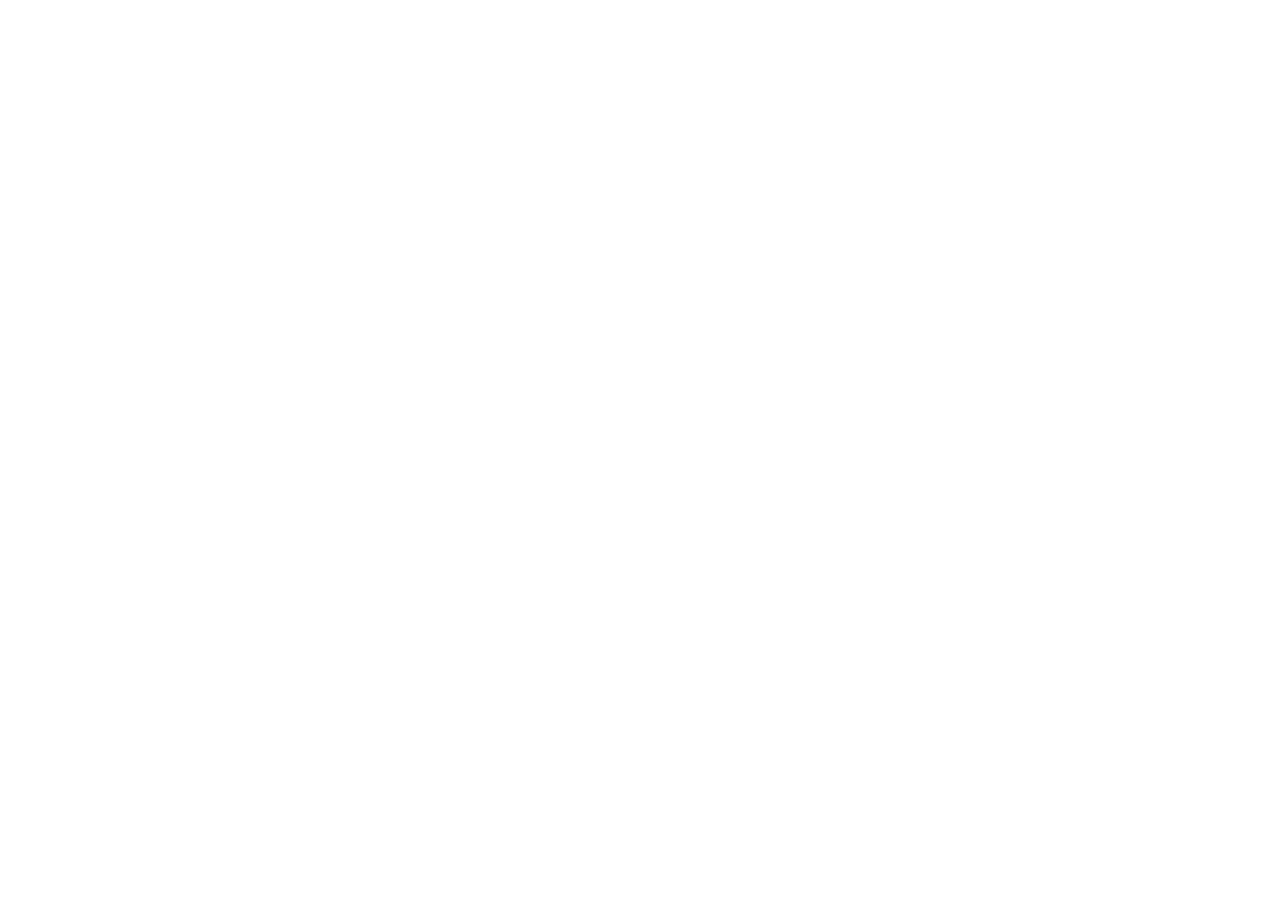
==== index.html @ f5dcd1ee "añade estrutura de archivos" ====
<!DOCTYPE html>
<html>
  <head>
    <meta charset="utf-8">
    <title>bienvenido a esta prueba/</title>
    <link rel="stylesheet" href="assets/icons/icomoon/styles.css">
    <link rel="stylesheet" href="css/main.css">
  </head>
  <body>

  </body>
</html>
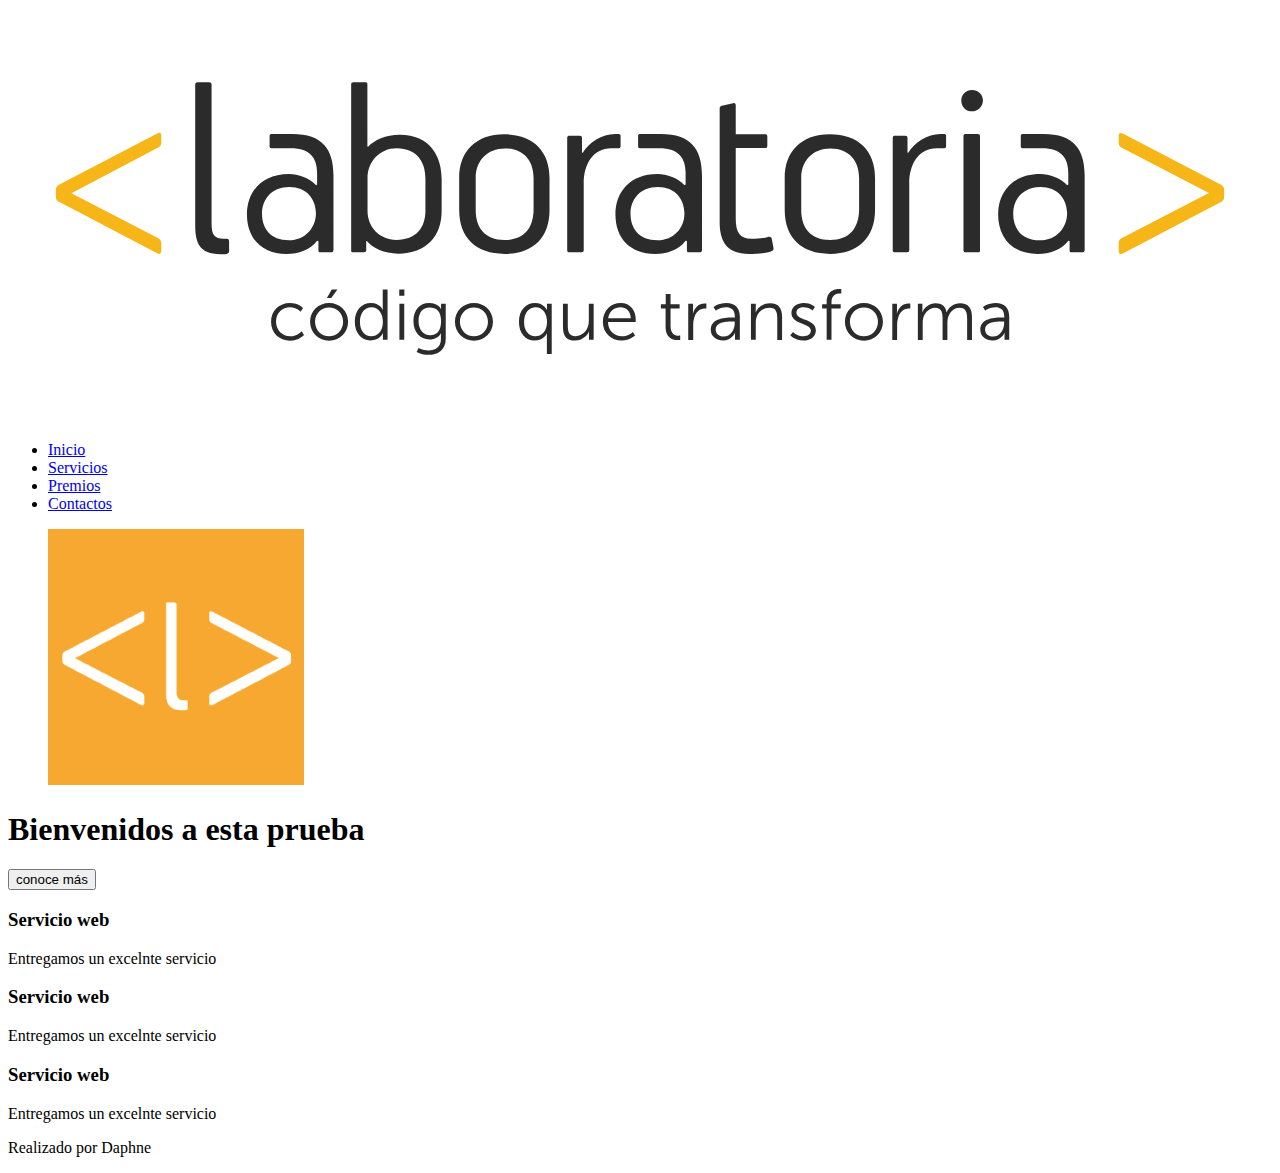
==== commit b584011d: "añade estructura html" ====
--- a/index.html
+++ b/index.html
@@ -3,10 +3,50 @@
   <head>
     <meta charset="utf-8">
     <title>bienvenido a esta prueba/</title>
+<link rel="stylesheet" href="assets/icons/icomoon/style.css">
     <link rel="stylesheet" href="assets/icons/icomoon/styles.css">
     <link rel="stylesheet" href="css/main.css">
   </head>
   <body>
-
+   <header>
+     <figure>
+       <img src="assets/images/logo-laboratoria.svg" alt="logo laboratria">
+     </figure>
+       <nav>
+         <ul>
+        <li><a href="#">Inicio</a></li>
+        <li><a href="#">Servicios</a></li>
+        <li><a href="#">Premios</a></li>
+        <li><a href="#">Contactos</a></li>
+         </ul>
+       </nav>
+   </header>
+   <section>
+     <figure>
+<img src="assets/images/square-laboratoria.png" alt="logo laboratoria">
+     </figure>
+     <h1>Bienvenidos a esta prueba</h1>
+<button>conoce más</button>
+   </section>
+   <section>
+     <div>
+       <span></span>
+       <h3>Servicio web</h3>
+        <p>Entregamos un excelnte servicio</p>
+          </div>
+          <div>
+            <span></span>
+            <h3>Servicio web</h3>
+             <p>Entregamos un excelnte servicio</p>
+               </div>
+               <div>
+                 <span></span>
+                 <h3>Servicio web</h3>
+                  <p>Entregamos un excelnte servicio</p>
+                    </div>
+   </section>
+<footer>
+  <p>Realizado por Daphne</p>
+</footer>
   </body>
 </html>
--- a/assets/icons/icomoon/style.css
+++ b/assets/icons/icomoon/style.css
@@ -0,0 +1,1496 @@
+@font-face {
+  font-family: 'icomoon';
+  src:  url('fonts/icomoon.eot?vre23j');
+  src:  url('fonts/icomoon.eot?vre23j#iefix') format('embedded-opentype'),
+    url('fonts/icomoon.ttf?vre23j') format('truetype'),
+    url('fonts/icomoon.woff?vre23j') format('woff'),
+    url('fonts/icomoon.svg?vre23j#icomoon') format('svg');
+  font-weight: normal;
+  font-style: normal;
+}
+
+[class^="icon-"], [class*=" icon-"] {
+  /* use !important to prevent issues with browser extensions that change fonts */
+  font-family: 'icomoon' !important;
+  speak: none;
+  font-style: normal;
+  font-weight: normal;
+  font-variant: normal;
+  text-transform: none;
+  line-height: 1;
+
+  /* Better Font Rendering =========== */
+  -webkit-font-smoothing: antialiased;
+  -moz-osx-font-smoothing: grayscale;
+}
+
+.icon-home:before {
+  content: "\e900";
+}
+.icon-home2:before {
+  content: "\e901";
+}
+.icon-home3:before {
+  content: "\e902";
+}
+.icon-office:before {
+  content: "\e903";
+}
+.icon-newspaper:before {
+  content: "\e904";
+}
+.icon-pencil:before {
+  content: "\e905";
+}
+.icon-pencil2:before {
+  content: "\e906";
+}
+.icon-quill:before {
+  content: "\e907";
+}
+.icon-pen:before {
+  content: "\e908";
+}
+.icon-blog:before {
+  content: "\e909";
+}
+.icon-eyedropper:before {
+  content: "\e90a";
+}
+.icon-droplet:before {
+  content: "\e90b";
+}
+.icon-paint-format:before {
+  content: "\e90c";
+}
+.icon-image:before {
+  content: "\e90d";
+}
+.icon-images:before {
+  content: "\e90e";
+}
+.icon-camera:before {
+  content: "\e90f";
+}
+.icon-headphones:before {
+  content: "\e910";
+}
+.icon-music:before {
+  content: "\e911";
+}
+.icon-play:before {
+  content: "\e912";
+}
+.icon-film:before {
+  content: "\e913";
+}
+.icon-video-camera:before {
+  content: "\e914";
+}
+.icon-dice:before {
+  content: "\e915";
+}
+.icon-pacman:before {
+  content: "\e916";
+}
+.icon-spades:before {
+  content: "\e917";
+}
+.icon-clubs:before {
+  content: "\e918";
+}
+.icon-diamonds:before {
+  content: "\e919";
+}
+.icon-bullhorn:before {
+  content: "\e91a";
+}
+.icon-connection:before {
+  content: "\e91b";
+}
+.icon-podcast:before {
+  content: "\e91c";
+}
+.icon-feed:before {
+  content: "\e91d";
+}
+.icon-mic:before {
+  content: "\e91e";
+}
+.icon-book:before {
+  content: "\e91f";
+}
+.icon-books:before {
+  content: "\e920";
+}
+.icon-library:before {
+  content: "\e921";
+}
+.icon-file-text:before {
+  content: "\e922";
+}
+.icon-profile:before {
+  content: "\e923";
+}
+.icon-file-empty:before {
+  content: "\e924";
+}
+.icon-files-empty:before {
+  content: "\e925";
+}
+.icon-file-text2:before {
+  content: "\e926";
+}
+.icon-file-picture:before {
+  content: "\e927";
+}
+.icon-file-music:before {
+  content: "\e928";
+}
+.icon-file-play:before {
+  content: "\e929";
+}
+.icon-file-video:before {
+  content: "\e92a";
+}
+.icon-file-zip:before {
+  content: "\e92b";
+}
+.icon-copy:before {
+  content: "\e92c";
+}
+.icon-paste:before {
+  content: "\e92d";
+}
+.icon-stack:before {
+  content: "\e92e";
+}
+.icon-folder:before {
+  content: "\e92f";
+}
+.icon-folder-open:before {
+  content: "\e930";
+}
+.icon-folder-plus:before {
+  content: "\e931";
+}
+.icon-folder-minus:before {
+  content: "\e932";
+}
+.icon-folder-download:before {
+  content: "\e933";
+}
+.icon-folder-upload:before {
+  content: "\e934";
+}
+.icon-price-tag:before {
+  content: "\e935";
+}
+.icon-price-tags:before {
+  content: "\e936";
+}
+.icon-barcode:before {
+  content: "\e937";
+}
+.icon-qrcode:before {
+  content: "\e938";
+}
+.icon-ticket:before {
+  content: "\e939";
+}
+.icon-cart:before {
+  content: "\e93a";
+}
+.icon-coin-dollar:before {
+  content: "\e93b";
+}
+.icon-coin-euro:before {
+  content: "\e93c";
+}
+.icon-coin-pound:before {
+  content: "\e93d";
+}
+.icon-coin-yen:before {
+  content: "\e93e";
+}
+.icon-credit-card:before {
+  content: "\e93f";
+}
+.icon-calculator:before {
+  content: "\e940";
+}
+.icon-lifebuoy:before {
+  content: "\e941";
+}
+.icon-phone:before {
+  content: "\e942";
+}
+.icon-phone-hang-up:before {
+  content: "\e943";
+}
+.icon-address-book:before {
+  content: "\e944";
+}
+.icon-envelop:before {
+  content: "\e945";
+}
+.icon-pushpin:before {
+  content: "\e946";
+}
+.icon-location:before {
+  content: "\e947";
+}
+.icon-location2:before {
+  content: "\e948";
+}
+.icon-compass:before {
+  content: "\e949";
+}
+.icon-compass2:before {
+  content: "\e94a";
+}
+.icon-map:before {
+  content: "\e94b";
+}
+.icon-map2:before {
+  content: "\e94c";
+}
+.icon-history:before {
+  content: "\e94d";
+}
+.icon-clock:before {
+  content: "\e94e";
+}
+.icon-clock2:before {
+  content: "\e94f";
+}
+.icon-alarm:before {
+  content: "\e950";
+}
+.icon-bell:before {
+  content: "\e951";
+}
+.icon-stopwatch:before {
+  content: "\e952";
+}
+.icon-calendar:before {
+  content: "\e953";
+}
+.icon-printer:before {
+  content: "\e954";
+}
+.icon-keyboard:before {
+  content: "\e955";
+}
+.icon-display:before {
+  content: "\e956";
+}
+.icon-laptop:before {
+  content: "\e957";
+}
+.icon-mobile:before {
+  content: "\e958";
+}
+.icon-mobile2:before {
+  content: "\e959";
+}
+.icon-tablet:before {
+  content: "\e95a";
+}
+.icon-tv:before {
+  content: "\e95b";
+}
+.icon-drawer:before {
+  content: "\e95c";
+}
+.icon-drawer2:before {
+  content: "\e95d";
+}
+.icon-box-add:before {
+  content: "\e95e";
+}
+.icon-box-remove:before {
+  content: "\e95f";
+}
+.icon-download:before {
+  content: "\e960";
+}
+.icon-upload:before {
+  content: "\e961";
+}
+.icon-floppy-disk:before {
+  content: "\e962";
+}
+.icon-drive:before {
+  content: "\e963";
+}
+.icon-database:before {
+  content: "\e964";
+}
+.icon-undo:before {
+  content: "\e965";
+}
+.icon-redo:before {
+  content: "\e966";
+}
+.icon-undo2:before {
+  content: "\e967";
+}
+.icon-redo2:before {
+  content: "\e968";
+}
+.icon-forward:before {
+  content: "\e969";
+}
+.icon-reply:before {
+  content: "\e96a";
+}
+.icon-bubble:before {
+  content: "\e96b";
+}
+.icon-bubbles:before {
+  content: "\e96c";
+}
+.icon-bubbles2:before {
+  content: "\e96d";
+}
+.icon-bubble2:before {
+  content: "\e96e";
+}
+.icon-bubbles3:before {
+  content: "\e96f";
+}
+.icon-bubbles4:before {
+  content: "\e970";
+}
+.icon-user:before {
+  content: "\e971";
+}
+.icon-users:before {
+  content: "\e972";
+}
+.icon-user-plus:before {
+  content: "\e973";
+}
+.icon-user-minus:before {
+  content: "\e974";
+}
+.icon-user-check:before {
+  content: "\e975";
+}
+.icon-user-tie:before {
+  content: "\e976";
+}
+.icon-quotes-left:before {
+  content: "\e977";
+}
+.icon-quotes-right:before {
+  content: "\e978";
+}
+.icon-hour-glass:before {
+  content: "\e979";
+}
+.icon-spinner:before {
+  content: "\e97a";
+}
+.icon-spinner2:before {
+  content: "\e97b";
+}
+.icon-spinner3:before {
+  content: "\e97c";
+}
+.icon-spinner4:before {
+  content: "\e97d";
+}
+.icon-spinner5:before {
+  content: "\e97e";
+}
+.icon-spinner6:before {
+  content: "\e97f";
+}
+.icon-spinner7:before {
+  content: "\e980";
+}
+.icon-spinner8:before {
+  content: "\e981";
+}
+.icon-spinner9:before {
+  content: "\e982";
+}
+.icon-spinner10:before {
+  content: "\e983";
+}
+.icon-spinner11:before {
+  content: "\e984";
+}
+.icon-binoculars:before {
+  content: "\e985";
+}
+.icon-zoom-in:before {
+  content: "\e987";
+}
+.icon-zoom-out:before {
+  content: "\e988";
+}
+.icon-enlarge:before {
+  content: "\e989";
+}
+.icon-shrink:before {
+  content: "\e98a";
+}
+.icon-enlarge2:before {
+  content: "\e98b";
+}
+.icon-shrink2:before {
+  content: "\e98c";
+}
+.icon-key:before {
+  content: "\e98d";
+}
+.icon-key2:before {
+  content: "\e98e";
+}
+.icon-lock:before {
+  content: "\e98f";
+}
+.icon-unlocked:before {
+  content: "\e990";
+}
+.icon-wrench:before {
+  content: "\e991";
+}
+.icon-equalizer:before {
+  content: "\e992";
+}
+.icon-equalizer2:before {
+  content: "\e993";
+}
+.icon-cog:before {
+  content: "\e994";
+}
+.icon-cogs:before {
+  content: "\e995";
+}
+.icon-hammer:before {
+  content: "\e996";
+}
+.icon-magic-wand:before {
+  content: "\e997";
+}
+.icon-aid-kit:before {
+  content: "\e998";
+}
+.icon-bug:before {
+  content: "\e999";
+}
+.icon-pie-chart:before {
+  content: "\e99a";
+}
+.icon-stats-dots:before {
+  content: "\e99b";
+}
+.icon-stats-bars:before {
+  content: "\e99c";
+}
+.icon-stats-bars2:before {
+  content: "\e99d";
+}
+.icon-trophy:before {
+  content: "\e99e";
+}
+.icon-gift:before {
+  content: "\e99f";
+}
+.icon-glass:before {
+  content: "\e9a0";
+}
+.icon-glass2:before {
+  content: "\e9a1";
+}
+.icon-mug:before {
+  content: "\e9a2";
+}
+.icon-spoon-knife:before {
+  content: "\e9a3";
+}
+.icon-leaf:before {
+  content: "\e9a4";
+}
+.icon-rocket:before {
+  content: "\e9a5";
+}
+.icon-meter:before {
+  content: "\e9a6";
+}
+.icon-meter2:before {
+  content: "\e9a7";
+}
+.icon-hammer2:before {
+  content: "\e9a8";
+}
+.icon-fire:before {
+  content: "\e9a9";
+}
+.icon-lab:before {
+  content: "\e9aa";
+}
+.icon-magnet:before {
+  content: "\e9ab";
+}
+.icon-bin:before {
+  content: "\e9ac";
+}
+.icon-bin2:before {
+  content: "\e9ad";
+}
+.icon-briefcase:before {
+  content: "\e9ae";
+}
+.icon-airplane:before {
+  content: "\e9af";
+}
+.icon-truck:before {
+  content: "\e9b0";
+}
+.icon-road:before {
+  content: "\e9b1";
+}
+.icon-accessibility:before {
+  content: "\e9b2";
+}
+.icon-target:before {
+  content: "\e9b3";
+}
+.icon-shield:before {
+  content: "\e9b4";
+}
+.icon-power:before {
+  content: "\e9b5";
+}
+.icon-switch:before {
+  content: "\e9b6";
+}
+.icon-power-cord:before {
+  content: "\e9b7";
+}
+.icon-clipboard:before {
+  content: "\e9b8";
+}
+.icon-list-numbered:before {
+  content: "\e9b9";
+}
+.icon-list:before {
+  content: "\e9ba";
+}
+.icon-list2:before {
+  content: "\e9bb";
+}
+.icon-tree:before {
+  content: "\e9bc";
+}
+.icon-menu:before {
+  content: "\e9bd";
+}
+.icon-menu2:before {
+  content: "\e9be";
+}
+.icon-menu3:before {
+  content: "\e9bf";
+}
+.icon-menu4:before {
+  content: "\e9c0";
+}
+.icon-cloud:before {
+  content: "\e9c1";
+}
+.icon-cloud-download:before {
+  content: "\e9c2";
+}
+.icon-cloud-upload:before {
+  content: "\e9c3";
+}
+.icon-cloud-check:before {
+  content: "\e9c4";
+}
+.icon-download2:before {
+  content: "\e9c5";
+}
+.icon-upload2:before {
+  content: "\e9c6";
+}
+.icon-download3:before {
+  content: "\e9c7";
+}
+.icon-upload3:before {
+  content: "\e9c8";
+}
+.icon-sphere:before {
+  content: "\e9c9";
+}
+.icon-earth:before {
+  content: "\e9ca";
+}
+.icon-link:before {
+  content: "\e9cb";
+}
+.icon-flag:before {
+  content: "\e9cc";
+}
+.icon-attachment:before {
+  content: "\e9cd";
+}
+.icon-eye:before {
+  content: "\e9ce";
+}
+.icon-eye-plus:before {
+  content: "\e9cf";
+}
+.icon-eye-minus:before {
+  content: "\e9d0";
+}
+.icon-eye-blocked:before {
+  content: "\e9d1";
+}
+.icon-bookmark:before {
+  content: "\e9d2";
+}
+.icon-bookmarks:before {
+  content: "\e9d3";
+}
+.icon-sun:before {
+  content: "\e9d4";
+}
+.icon-contrast:before {
+  content: "\e9d5";
+}
+.icon-brightness-contrast:before {
+  content: "\e9d6";
+}
+.icon-star-empty:before {
+  content: "\e9d7";
+}
+.icon-star-half:before {
+  content: "\e9d8";
+}
+.icon-star-full:before {
+  content: "\e9d9";
+}
+.icon-heart:before {
+  content: "\e9da";
+}
+.icon-heart-broken:before {
+  content: "\e9db";
+}
+.icon-man:before {
+  content: "\e9dc";
+}
+.icon-woman:before {
+  content: "\e9dd";
+}
+.icon-man-woman:before {
+  content: "\e9de";
+}
+.icon-happy:before {
+  content: "\e9df";
+}
+.icon-happy2:before {
+  content: "\e9e0";
+}
+.icon-smile:before {
+  content: "\e9e1";
+}
+.icon-smile2:before {
+  content: "\e9e2";
+}
+.icon-tongue:before {
+  content: "\e9e3";
+}
+.icon-tongue2:before {
+  content: "\e9e4";
+}
+.icon-sad:before {
+  content: "\e9e5";
+}
+.icon-sad2:before {
+  content: "\e9e6";
+}
+.icon-wink:before {
+  content: "\e9e7";
+}
+.icon-wink2:before {
+  content: "\e9e8";
+}
+.icon-grin:before {
+  content: "\e9e9";
+}
+.icon-grin2:before {
+  content: "\e9ea";
+}
+.icon-cool:before {
+  content: "\e9eb";
+}
+.icon-cool2:before {
+  content: "\e9ec";
+}
+.icon-angry:before {
+  content: "\e9ed";
+}
+.icon-angry2:before {
+  content: "\e9ee";
+}
+.icon-evil:before {
+  content: "\e9ef";
+}
+.icon-evil2:before {
+  content: "\e9f0";
+}
+.icon-shocked:before {
+  content: "\e9f1";
+}
+.icon-shocked2:before {
+  content: "\e9f2";
+}
+.icon-baffled:before {
+  content: "\e9f3";
+}
+.icon-baffled2:before {
+  content: "\e9f4";
+}
+.icon-confused:before {
+  content: "\e9f5";
+}
+.icon-confused2:before {
+  content: "\e9f6";
+}
+.icon-neutral:before {
+  content: "\e9f7";
+}
+.icon-neutral2:before {
+  content: "\e9f8";
+}
+.icon-hipster:before {
+  content: "\e9f9";
+}
+.icon-hipster2:before {
+  content: "\e9fa";
+}
+.icon-wondering:before {
+  content: "\e9fb";
+}
+.icon-wondering2:before {
+  content: "\e9fc";
+}
+.icon-sleepy:before {
+  content: "\e9fd";
+}
+.icon-sleepy2:before {
+  content: "\e9fe";
+}
+.icon-frustrated:before {
+  content: "\e9ff";
+}
+.icon-frustrated2:before {
+  content: "\ea00";
+}
+.icon-crying:before {
+  content: "\ea01";
+}
+.icon-crying2:before {
+  content: "\ea02";
+}
+.icon-point-up:before {
+  content: "\ea03";
+}
+.icon-point-right:before {
+  content: "\ea04";
+}
+.icon-point-down:before {
+  content: "\ea05";
+}
+.icon-point-left:before {
+  content: "\ea06";
+}
+.icon-warning:before {
+  content: "\ea07";
+}
+.icon-notification:before {
+  content: "\ea08";
+}
+.icon-question:before {
+  content: "\ea09";
+}
+.icon-plus:before {
+  content: "\ea0a";
+}
+.icon-minus:before {
+  content: "\ea0b";
+}
+.icon-info:before {
+  content: "\ea0c";
+}
+.icon-cancel-circle:before {
+  content: "\ea0d";
+}
+.icon-blocked:before {
+  content: "\ea0e";
+}
+.icon-cross:before {
+  content: "\ea0f";
+}
+.icon-checkmark:before {
+  content: "\ea10";
+}
+.icon-checkmark2:before {
+  content: "\ea11";
+}
+.icon-spell-check:before {
+  content: "\ea12";
+}
+.icon-enter:before {
+  content: "\ea13";
+}
+.icon-exit:before {
+  content: "\ea14";
+}
+.icon-play2:before {
+  content: "\ea15";
+}
+.icon-pause:before {
+  content: "\ea16";
+}
+.icon-stop:before {
+  content: "\ea17";
+}
+.icon-previous:before {
+  content: "\ea18";
+}
+.icon-next:before {
+  content: "\ea19";
+}
+.icon-backward:before {
+  content: "\ea1a";
+}
+.icon-forward2:before {
+  content: "\ea1b";
+}
+.icon-play3:before {
+  content: "\ea1c";
+}
+.icon-pause2:before {
+  content: "\ea1d";
+}
+.icon-stop2:before {
+  content: "\ea1e";
+}
+.icon-backward2:before {
+  content: "\ea1f";
+}
+.icon-forward3:before {
+  content: "\ea20";
+}
+.icon-first:before {
+  content: "\ea21";
+}
+.icon-last:before {
+  content: "\ea22";
+}
+.icon-previous2:before {
+  content: "\ea23";
+}
+.icon-next2:before {
+  content: "\ea24";
+}
+.icon-eject:before {
+  content: "\ea25";
+}
+.icon-volume-high:before {
+  content: "\ea26";
+}
+.icon-volume-medium:before {
+  content: "\ea27";
+}
+.icon-volume-low:before {
+  content: "\ea28";
+}
+.icon-volume-mute:before {
+  content: "\ea29";
+}
+.icon-volume-mute2:before {
+  content: "\ea2a";
+}
+.icon-volume-increase:before {
+  content: "\ea2b";
+}
+.icon-volume-decrease:before {
+  content: "\ea2c";
+}
+.icon-loop:before {
+  content: "\ea2d";
+}
+.icon-loop2:before {
+  content: "\ea2e";
+}
+.icon-infinite:before {
+  content: "\ea2f";
+}
+.icon-shuffle:before {
+  content: "\ea30";
+}
+.icon-arrow-up-left:before {
+  content: "\ea31";
+}
+.icon-arrow-up:before {
+  content: "\ea32";
+}
+.icon-arrow-up-right:before {
+  content: "\ea33";
+}
+.icon-arrow-right:before {
+  content: "\ea34";
+}
+.icon-arrow-down-right:before {
+  content: "\ea35";
+}
+.icon-arrow-down:before {
+  content: "\ea36";
+}
+.icon-arrow-down-left:before {
+  content: "\ea37";
+}
+.icon-arrow-left:before {
+  content: "\ea38";
+}
+.icon-arrow-up-left2:before {
+  content: "\ea39";
+}
+.icon-arrow-up2:before {
+  content: "\ea3a";
+}
+.icon-arrow-up-right2:before {
+  content: "\ea3b";
+}
+.icon-arrow-right2:before {
+  content: "\ea3c";
+}
+.icon-arrow-down-right2:before {
+  content: "\ea3d";
+}
+.icon-arrow-down2:before {
+  content: "\ea3e";
+}
+.icon-arrow-down-left2:before {
+  content: "\ea3f";
+}
+.icon-arrow-left2:before {
+  content: "\ea40";
+}
+.icon-circle-up:before {
+  content: "\ea41";
+}
+.icon-circle-right:before {
+  content: "\ea42";
+}
+.icon-circle-down:before {
+  content: "\ea43";
+}
+.icon-circle-left:before {
+  content: "\ea44";
+}
+.icon-tab:before {
+  content: "\ea45";
+}
+.icon-move-up:before {
+  content: "\ea46";
+}
+.icon-move-down:before {
+  content: "\ea47";
+}
+.icon-sort-alpha-asc:before {
+  content: "\ea48";
+}
+.icon-sort-alpha-desc:before {
+  content: "\ea49";
+}
+.icon-sort-numeric-asc:before {
+  content: "\ea4a";
+}
+.icon-sort-numberic-desc:before {
+  content: "\ea4b";
+}
+.icon-sort-amount-asc:before {
+  content: "\ea4c";
+}
+.icon-sort-amount-desc:before {
+  content: "\ea4d";
+}
+.icon-command:before {
+  content: "\ea4e";
+}
+.icon-shift:before {
+  content: "\ea4f";
+}
+.icon-ctrl:before {
+  content: "\ea50";
+}
+.icon-opt:before {
+  content: "\ea51";
+}
+.icon-checkbox-checked:before {
+  content: "\ea52";
+}
+.icon-checkbox-unchecked:before {
+  content: "\ea53";
+}
+.icon-radio-checked:before {
+  content: "\ea54";
+}
+.icon-radio-checked2:before {
+  content: "\ea55";
+}
+.icon-radio-unchecked:before {
+  content: "\ea56";
+}
+.icon-crop:before {
+  content: "\ea57";
+}
+.icon-make-group:before {
+  content: "\ea58";
+}
+.icon-ungroup:before {
+  content: "\ea59";
+}
+.icon-scissors:before {
+  content: "\ea5a";
+}
+.icon-filter:before {
+  content: "\ea5b";
+}
+.icon-font:before {
+  content: "\ea5c";
+}
+.icon-ligature:before {
+  content: "\ea5d";
+}
+.icon-ligature2:before {
+  content: "\ea5e";
+}
+.icon-text-height:before {
+  content: "\ea5f";
+}
+.icon-text-width:before {
+  content: "\ea60";
+}
+.icon-font-size:before {
+  content: "\ea61";
+}
+.icon-bold:before {
+  content: "\ea62";
+}
+.icon-underline:before {
+  content: "\ea63";
+}
+.icon-italic:before {
+  content: "\ea64";
+}
+.icon-strikethrough:before {
+  content: "\ea65";
+}
+.icon-omega:before {
+  content: "\ea66";
+}
+.icon-sigma:before {
+  content: "\ea67";
+}
+.icon-page-break:before {
+  content: "\ea68";
+}
+.icon-superscript:before {
+  content: "\ea69";
+}
+.icon-subscript:before {
+  content: "\ea6a";
+}
+.icon-superscript2:before {
+  content: "\ea6b";
+}
+.icon-subscript2:before {
+  content: "\ea6c";
+}
+.icon-text-color:before {
+  content: "\ea6d";
+}
+.icon-pagebreak:before {
+  content: "\ea6e";
+}
+.icon-clear-formatting:before {
+  content: "\ea6f";
+}
+.icon-table:before {
+  content: "\ea70";
+}
+.icon-table2:before {
+  content: "\ea71";
+}
+.icon-insert-template:before {
+  content: "\ea72";
+}
+.icon-pilcrow:before {
+  content: "\ea73";
+}
+.icon-ltr:before {
+  content: "\ea74";
+}
+.icon-rtl:before {
+  content: "\ea75";
+}
+.icon-section:before {
+  content: "\ea76";
+}
+.icon-paragraph-left:before {
+  content: "\ea77";
+}
+.icon-paragraph-center:before {
+  content: "\ea78";
+}
+.icon-paragraph-right:before {
+  content: "\ea79";
+}
+.icon-paragraph-justify:before {
+  content: "\ea7a";
+}
+.icon-indent-increase:before {
+  content: "\ea7b";
+}
+.icon-indent-decrease:before {
+  content: "\ea7c";
+}
+.icon-share:before {
+  content: "\ea7d";
+}
+.icon-new-tab:before {
+  content: "\ea7e";
+}
+.icon-embed:before {
+  content: "\ea7f";
+}
+.icon-embed2:before {
+  content: "\ea80";
+}
+.icon-terminal:before {
+  content: "\ea81";
+}
+.icon-share2:before {
+  content: "\ea82";
+}
+.icon-mail:before {
+  content: "\ea83";
+}
+.icon-mail2:before {
+  content: "\ea84";
+}
+.icon-mail3:before {
+  content: "\ea85";
+}
+.icon-mail4:before {
+  content: "\ea86";
+}
+.icon-amazon:before {
+  content: "\ea87";
+}
+.icon-google:before {
+  content: "\ea88";
+}
+.icon-google2:before {
+  content: "\ea89";
+}
+.icon-google3:before {
+  content: "\ea8a";
+}
+.icon-google-plus:before {
+  content: "\ea8b";
+}
+.icon-google-plus2:before {
+  content: "\ea8c";
+}
+.icon-google-plus3:before {
+  content: "\ea8d";
+}
+.icon-hangouts:before {
+  content: "\ea8e";
+}
+.icon-google-drive:before {
+  content: "\ea8f";
+}
+.icon-facebook:before {
+  content: "\ea90";
+}
+.icon-facebook2:before {
+  content: "\ea91";
+}
+.icon-instagram:before {
+  content: "\ea92";
+}
+.icon-whatsapp:before {
+  content: "\ea93";
+}
+.icon-spotify:before {
+  content: "\ea94";
+}
+.icon-telegram:before {
+  content: "\ea95";
+}
+.icon-twitter:before {
+  content: "\ea96";
+}
+.icon-vine:before {
+  content: "\ea97";
+}
+.icon-vk:before {
+  content: "\ea98";
+}
+.icon-renren:before {
+  content: "\ea99";
+}
+.icon-sina-weibo:before {
+  content: "\ea9a";
+}
+.icon-rss:before {
+  content: "\ea9b";
+}
+.icon-rss2:before {
+  content: "\ea9c";
+}
+.icon-youtube:before {
+  content: "\ea9d";
+}
+.icon-youtube2:before {
+  content: "\ea9e";
+}
+.icon-twitch:before {
+  content: "\ea9f";
+}
+.icon-vimeo:before {
+  content: "\eaa0";
+}
+.icon-vimeo2:before {
+  content: "\eaa1";
+}
+.icon-lanyrd:before {
+  content: "\eaa2";
+}
+.icon-flickr:before {
+  content: "\eaa3";
+}
+.icon-flickr2:before {
+  content: "\eaa4";
+}
+.icon-flickr3:before {
+  content: "\eaa5";
+}
+.icon-flickr4:before {
+  content: "\eaa6";
+}
+.icon-dribbble:before {
+  content: "\eaa7";
+}
+.icon-behance:before {
+  content: "\eaa8";
+}
+.icon-behance2:before {
+  content: "\eaa9";
+}
+.icon-deviantart:before {
+  content: "\eaaa";
+}
+.icon-500px:before {
+  content: "\eaab";
+}
+.icon-steam:before {
+  content: "\eaac";
+}
+.icon-steam2:before {
+  content: "\eaad";
+}
+.icon-dropbox:before {
+  content: "\eaae";
+}
+.icon-onedrive:before {
+  content: "\eaaf";
+}
+.icon-github:before {
+  content: "\eab0";
+}
+.icon-npm:before {
+  content: "\eab1";
+}
+.icon-basecamp:before {
+  content: "\eab2";
+}
+.icon-trello:before {
+  content: "\eab3";
+}
+.icon-wordpress:before {
+  content: "\eab4";
+}
+.icon-joomla:before {
+  content: "\eab5";
+}
+.icon-ello:before {
+  content: "\eab6";
+}
+.icon-blogger:before {
+  content: "\eab7";
+}
+.icon-blogger2:before {
+  content: "\eab8";
+}
+.icon-tumblr:before {
+  content: "\eab9";
+}
+.icon-tumblr2:before {
+  content: "\eaba";
+}
+.icon-yahoo:before {
+  content: "\eabb";
+}
+.icon-yahoo2:before {
+  content: "\eabc";
+}
+.icon-tux:before {
+  content: "\eabd";
+}
+.icon-appleinc:before {
+  content: "\eabe";
+}
+.icon-finder:before {
+  content: "\eabf";
+}
+.icon-android:before {
+  content: "\eac0";
+}
+.icon-windows:before {
+  content: "\eac1";
+}
+.icon-windows8:before {
+  content: "\eac2";
+}
+.icon-soundcloud:before {
+  content: "\eac3";
+}
+.icon-soundcloud2:before {
+  content: "\eac4";
+}
+.icon-skype:before {
+  content: "\eac5";
+}
+.icon-reddit:before {
+  content: "\eac6";
+}
+.icon-hackernews:before {
+  content: "\eac7";
+}
+.icon-wikipedia:before {
+  content: "\eac8";
+}
+.icon-linkedin:before {
+  content: "\eac9";
+}
+.icon-linkedin2:before {
+  content: "\eaca";
+}
+.icon-lastfm:before {
+  content: "\eacb";
+}
+.icon-lastfm2:before {
+  content: "\eacc";
+}
+.icon-delicious:before {
+  content: "\eacd";
+}
+.icon-stumbleupon:before {
+  content: "\eace";
+}
+.icon-stumbleupon2:before {
+  content: "\eacf";
+}
+.icon-stackoverflow:before {
+  content: "\ead0";
+}
+.icon-pinterest:before {
+  content: "\ead1";
+}
+.icon-pinterest2:before {
+  content: "\ead2";
+}
+.icon-xing:before {
+  content: "\ead3";
+}
+.icon-xing2:before {
+  content: "\ead4";
+}
+.icon-flattr:before {
+  content: "\ead5";
+}
+.icon-foursquare:before {
+  content: "\ead6";
+}
+.icon-yelp:before {
+  content: "\ead7";
+}
+.icon-paypal:before {
+  content: "\ead8";
+}
+.icon-chrome:before {
+  content: "\ead9";
+}
+.icon-firefox:before {
+  content: "\eada";
+}
+.icon-IE:before {
+  content: "\eadb";
+}
+.icon-edge:before {
+  content: "\eadc";
+}
+.icon-safari:before {
+  content: "\eadd";
+}
+.icon-opera:before {
+  content: "\eade";
+}
+.icon-file-pdf:before {
+  content: "\eadf";
+}
+.icon-file-openoffice:before {
+  content: "\eae0";
+}
+.icon-file-word:before {
+  content: "\eae1";
+}
+.icon-file-excel:before {
+  content: "\eae2";
+}
+.icon-libreoffice:before {
+  content: "\eae3";
+}
+.icon-html-five:before {
+  content: "\eae4";
+}
+.icon-html-five2:before {
+  content: "\eae5";
+}
+.icon-css3:before {
+  content: "\eae6";
+}
+.icon-git:before {
+  content: "\eae7";
+}
+.icon-codepen:before {
+  content: "\eae8";
+}
+.icon-svg:before {
+  content: "\eae9";
+}
+.icon-IcoMoon:before {
+  content: "\eaea";
+}
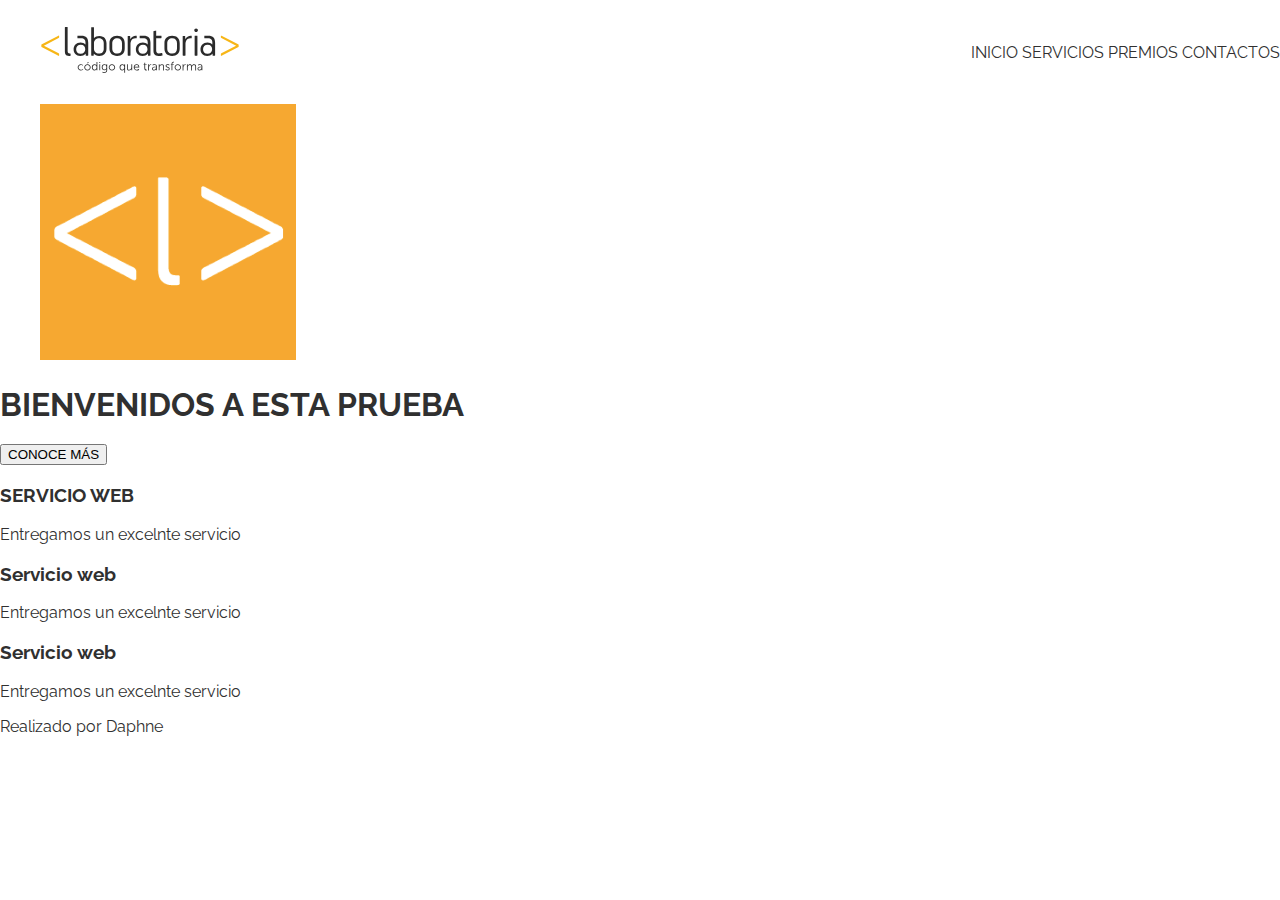
==== commit d5255f49: "añade header css" ====
--- a/index.html
+++ b/index.html
@@ -3,17 +3,19 @@
   <head>
     <meta charset="utf-8">
     <title>bienvenido a esta prueba/</title>
-<link rel="stylesheet" href="assets/icons/icomoon/style.css">
-    <link rel="stylesheet" href="assets/icons/icomoon/styles.css">
+    <link rel="stylesheet" href="assets/icons/icomoon/style.css">
+    <link rel="stylesheet" href="assets/icons/icomoon/style.css">
+    <link href="https://fonts.googleapis.com/css?family=Raleway" rel="stylesheet">
     <link rel="stylesheet" href="css/main.css">
+
   </head>
   <body>
    <header>
-     <figure>
-       <img src="assets/images/logo-laboratoria.svg" alt="logo laboratria">
+     <figure class="box header">
+       <img class="logo-header"src="assets/images/logo-laboratoria.svg" alt="logo laboratria">
      </figure>
-       <nav>
-         <ul>
+       <nav class="box-header">
+        <ul class="text-uppercase">
         <li><a href="#">Inicio</a></li>
         <li><a href="#">Servicios</a></li>
         <li><a href="#">Premios</a></li>
@@ -21,17 +23,18 @@
          </ul>
        </nav>
    </header>
+
    <section>
      <figure>
 <img src="assets/images/square-laboratoria.png" alt="logo laboratoria">
      </figure>
-     <h1>Bienvenidos a esta prueba</h1>
-<button>conoce más</button>
+     <h1 class="text-uppercase">Bienvenidos a esta prueba</h1>
+<button class="text-uppercase">conoce más</button>
    </section>
    <section>
      <div>
-       <span></span>
-       <h3>Servicio web</h3>
+       <span class="text-uppercase"></span>
+       <h3 class="text-uppercase">Servicio web</h3>
         <p>Entregamos un excelnte servicio</p>
           </div>
           <div>
--- a/css/main.css
+++ b/css/main.css
@@ -0,0 +1,41 @@
+/*setear mi css*/
+body{
+  margin: 0;
+  padding: 0;
+  box-sizing: border-box;
+  color: #303030;
+  font-family: 'Raleway', sans-serif;
+}
+
+/* clases reutilizables*/
+.text-uppercase{
+  text-transform: uppercase;
+}
+
+/*clases especificas*/
+li a{
+  text-decoration: none;
+  color: inherit;
+}
+
+ul li {
+  display: inline-block;
+  list-style: none;
+}
+.logo-header {
+  width:  200px;
+}
+
+header{
+  position: relative;
+}
+nav {
+  position: absolute;
+  right: 0;
+  top: 50%;
+  transform: translateY(-50%);
+
+}
+.box-header{
+  display: inline-block;
+}
